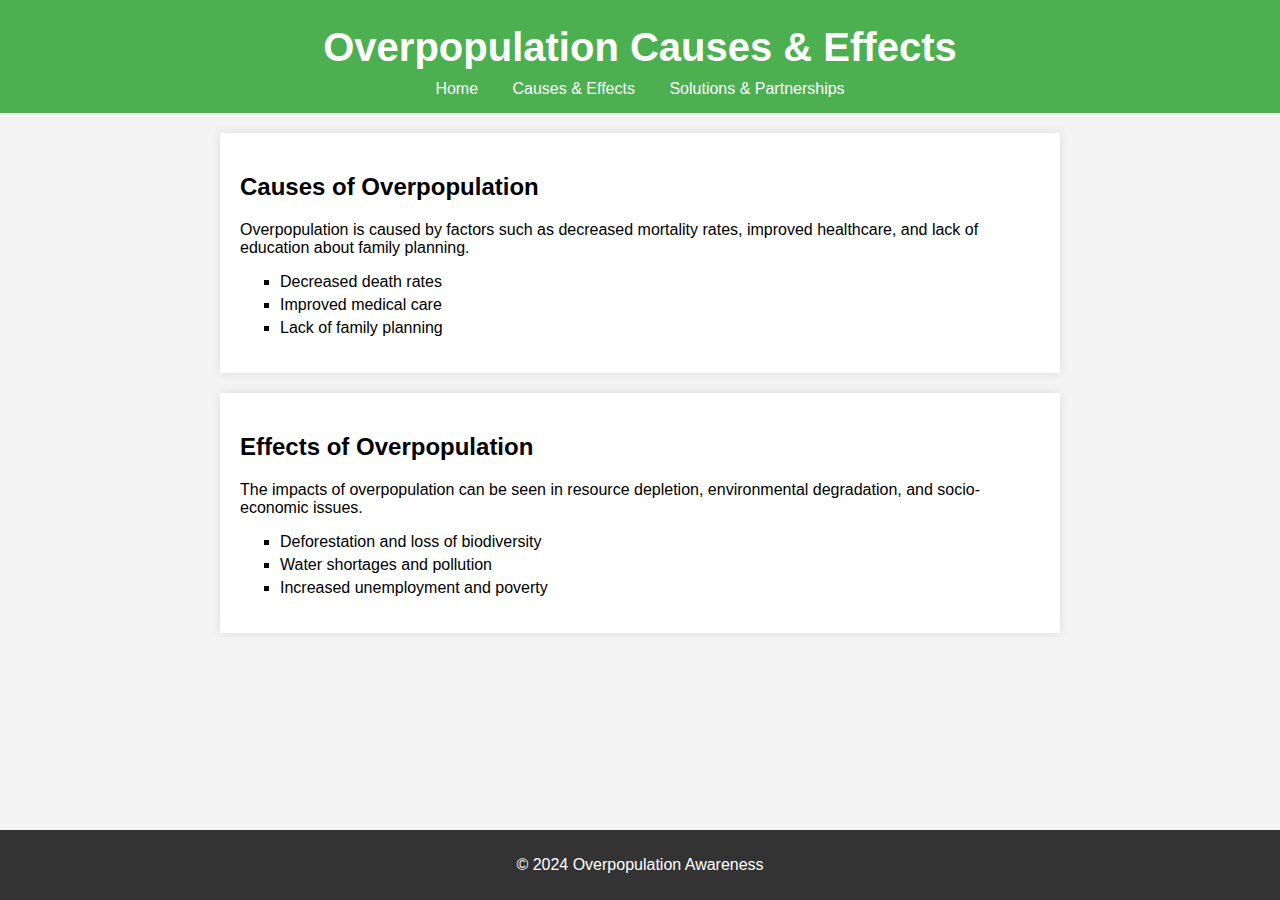
==== cause-effect.html @ 37ff3d29 "Initial Commit" ====
<!DOCTYPE html>
<html lang="en">
<head>
    <meta charset="UTF-8">
    <meta name="viewport" content="width=device-width, initial-scale=1.0">
    <title>Overpopulation: Causes & Effects</title>
    <link rel="stylesheet" href="style.css">
</head>
<body>
    <header>
        <h1>Overpopulation Causes & Effects</h1>
        <nav>
            <a href="index.html">Home</a>
            <a href="cause-effect.html">Causes & Effects</a>
            <a href="solutions.html">Solutions & Partnerships</a>
        </nav>
    </header>

    <section class="causes">
        <h2>Causes of Overpopulation</h2>
        <p>Overpopulation is caused by factors such as decreased mortality rates, improved healthcare, and lack of education about family planning.</p>
        <ul>
            <li>Decreased death rates</li>
            <li>Improved medical care</li>
            <li>Lack of family planning</li>
        </ul>
    </section>

    <section class="effects">
        <h2>Effects of Overpopulation</h2>
        <p>The impacts of overpopulation can be seen in resource depletion, environmental degradation, and socio-economic issues.</p>
        <ul>
            <li>Deforestation and loss of biodiversity</li>
            <li>Water shortages and pollution</li>
            <li>Increased unemployment and poverty</li>
        </ul>
    </section>

    <footer>
        <p>&copy; 2024 Overpopulation Awareness</p>
    </footer>
</body>
</html>
---- style.css ----
body {
    font-family: Arial, sans-serif;
    margin: 0;
    padding: 0;
    background-color: #f4f4f4;
}

header {
    background-color: #4CAF50;
    color: white;
    padding: 15px 0;
    text-align: center;
}

nav a {
    margin: 0 15px;
    color: white;
    text-decoration: none;
}

h1 {
    font-size: 2.5em;
    margin: 10px 0;
}

section {
    padding: 20px;
}

footer {
    background-color: #333;
    color: white;
    text-align: center;
    padding: 10px 0;
    position: absolute;
    width: 100%;
    bottom: 0;
}

.population-graph iframe {
    border: none;
    display: block;
    margin: 0 auto;
}

.intro, .news, .causes, .effects, .solutions, .partners {
    max-width: 800px;
    margin: 20px auto;
    background-color: white;
    padding: 20px;
    box-shadow: 0 0 10px rgba(0,0,0,0.1);
}

ul {
    list-style-type: square;
}

ul li {
    margin: 5px 0;
}
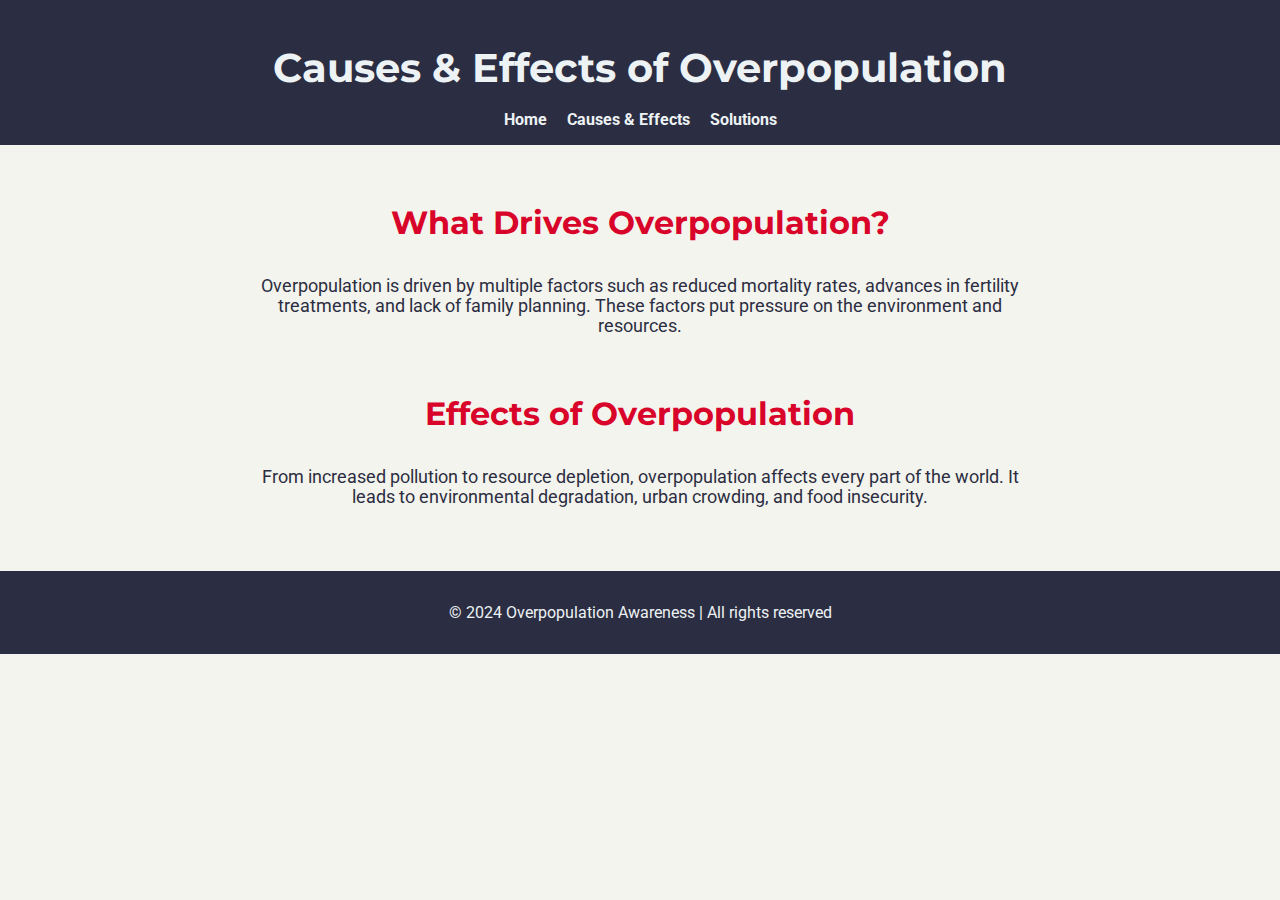
==== commit b376801b: "Add files via upload" ====
--- a/cause-effect.html
+++ b/cause-effect.html
@@ -3,41 +3,30 @@
 <head>
     <meta charset="UTF-8">
     <meta name="viewport" content="width=device-width, initial-scale=1.0">
-    <title>Overpopulation: Causes & Effects</title>
+    <title>Causes & Effects of Overpopulation</title>
     <link rel="stylesheet" href="style.css">
 </head>
+<link href="https://fonts.googleapis.com/css2?family=Montserrat:wght@700&family=Roboto:wght@400&display=swap" rel="stylesheet">
+
 <body>
     <header>
-        <h1>Overpopulation Causes & Effects</h1>
+        <h1>Causes & Effects of Overpopulation</h1>
         <nav>
             <a href="index.html">Home</a>
-            <a href="cause-effect.html">Causes & Effects</a>
-            <a href="solutions.html">Solutions & Partnerships</a>
+            <a href="causes.html">Causes & Effects</a>
+            <a href="solutions.html">Solutions</a>
         </nav>
     </header>
 
-    <section class="causes">
-        <h2>Causes of Overpopulation</h2>
-        <p>Overpopulation is caused by factors such as decreased mortality rates, improved healthcare, and lack of education about family planning.</p>
-        <ul>
-            <li>Decreased death rates</li>
-            <li>Improved medical care</li>
-            <li>Lack of family planning</li>
-        </ul>
-    </section>
-
-    <section class="effects">
+    <section class="content">
+        <h2>What Drives Overpopulation?</h2>
+        <p>Overpopulation is driven by multiple factors such as reduced mortality rates, advances in fertility treatments, and lack of family planning. These factors put pressure on the environment and resources.</p>
         <h2>Effects of Overpopulation</h2>
-        <p>The impacts of overpopulation can be seen in resource depletion, environmental degradation, and socio-economic issues.</p>
-        <ul>
-            <li>Deforestation and loss of biodiversity</li>
-            <li>Water shortages and pollution</li>
-            <li>Increased unemployment and poverty</li>
-        </ul>
+        <p>From increased pollution to resource depletion, overpopulation affects every part of the world. It leads to environmental degradation, urban crowding, and food insecurity.</p>
     </section>
 
     <footer>
-        <p>&copy; 2024 Overpopulation Awareness</p>
+        <p>© 2024 Overpopulation Awareness | All rights reserved</p>
     </footer>
 </body>
-</html>+</html>
--- a/style.css
+++ b/style.css
@@ -1,60 +1,114 @@
+/* General styling */
 body {
-    font-family: Arial, sans-serif;
+    font-family: 'Roboto', sans-serif;
     margin: 0;
     padding: 0;
-    background-color: #f4f4f4;
+    background-color: #f3f4ed;
+    color: #2b2d42;
 }
 
+/* Flexbox for the header and navigation */
 header {
-    background-color: #4CAF50;
-    color: white;
-    padding: 15px 0;
-    text-align: center;
+    background-color: #2b2d42;
+    color: #edf2f4;
+    padding: 1rem;
+    display: flex;
+    flex-direction: column;
+    align-items: center;
+    justify-content: center;
+}
+
+header nav {
+    display: flex;
+    gap: 20px; /* Space between links */
+    justify-content: center;
+    margin-top: 10px;
+}
+
+header h1 {
+    font-family: 'Montserrat', sans-serif;
+    font-weight: 700;
+    font-size: 2.5rem;
+    margin-bottom: 0.5rem;
 }
 
 nav a {
-    margin: 0 15px;
-    color: white;
+    color: #edf2f4;
     text-decoration: none;
+    font-weight: bold;
 }
 
-h1 {
-    font-size: 2.5em;
-    margin: 10px 0;
+nav a:hover {
+    color: #ef233c;
 }
 
+/* Flexbox layout for sections */
 section {
-    padding: 20px;
+    display: flex;
+    flex-direction: column;
+    align-items: center;
+    justify-content: center;
+    padding: 2rem;
 }
 
-footer {
-    background-color: #333;
-    color: white;
+section h2 {
+    font-family: 'Montserrat', sans-serif;
+    font-size: 2rem;
+    color: #d90429;
+    margin-bottom: 1rem;
+}
+
+section p {
+    font-size: 1.1rem;
     text-align: center;
-    padding: 10px 0;
-    position: absolute;
-    width: 100%;
-    bottom: 0;
+    max-width: 800px;
+    margin-bottom: 2rem;
+}
+
+/* Flexbox for the population graph */
+.population-graph {
+    display: flex;
+    justify-content: center;
+    align-items: center;
+    margin-top: 2rem;
 }
 
 .population-graph iframe {
-    border: none;
-    display: block;
-    margin: 0 auto;
+    border: 2px solid #d90429;
+    width: 100%;
+    max-width: 600px;
+    height: 400px;
 }
 
-.intro, .news, .causes, .effects, .solutions, .partners {
-    max-width: 800px;
-    margin: 20px auto;
-    background-color: white;
-    padding: 20px;
-    box-shadow: 0 0 10px rgba(0,0,0,0.1);
+/* Footer with Flexbox */
+footer {
+    background-color: #2b2d42;
+    color: #edf2f4;
+    text-align: center;
+    padding: 1rem;
+    display: flex;
+    justify-content: center;
+    align-items: center;
+    font-family: 'Roboto', sans-serif;
 }
 
-ul {
-    list-style-type: square;
+/* Flexbox for Responsive Design */
+@media (max-width: 768px) {
+    header {
+        flex-direction: column;
+    }
+    
+    nav {
+        flex-direction: column;
+        gap: 10px;
+    }
+    
+    header h1 {
+        font-size: 2rem;
+    }
+
+    .population-graph iframe {
+        width: 100%;
+        height: auto;
+    }
 }
-
-ul li {
-    margin: 5px 0;
-}